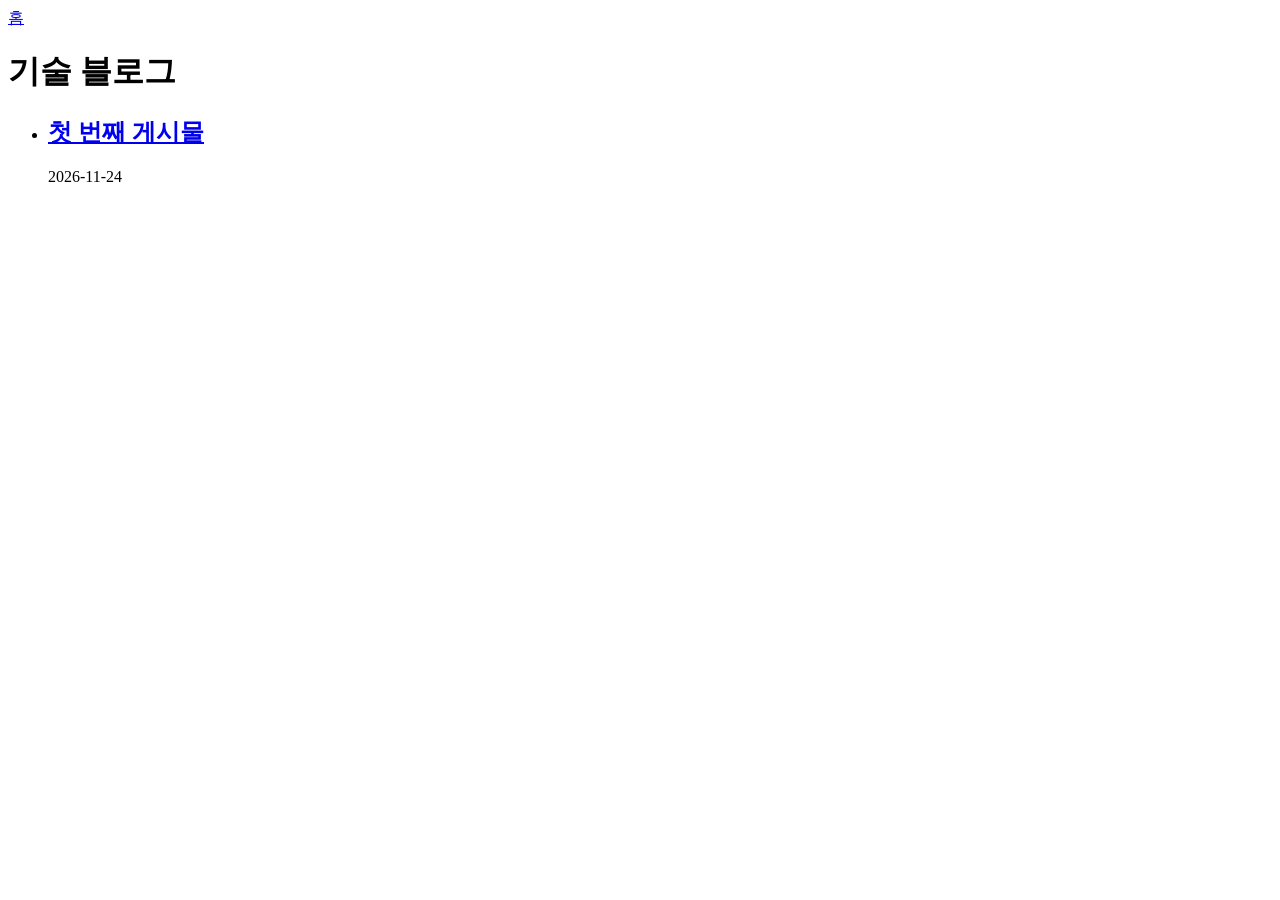
==== index.html @ 9f3a48d3 "deploy: fwb056/Mein-Tech-Blog-Source@89f91e1465ea7843e864fb2244fb5821e899f7f3" ====
<!DOCTYPE html><html lang="ko"> <head><meta charset="UTF-8"><meta name="viewport" content="width=device-width, initial-scale=1.0"><title>기술 블로그</title><link rel="stylesheet" href="/Mein-Tech-Blog/styles/global.css"></head> <body> <header> <nav> <a href="/Mein-Tech-Blog/">홈</a> </nav> </header> <main>  <h1>기술 블로그</h1> <ul class="post-list"> <li> <a href="/Mein-Tech-Blog/posts/first-post"> <h2>첫 번째 게시물</h2> </a> <time>2026-11-24</time> </li> </ul>  </main> </body></html>
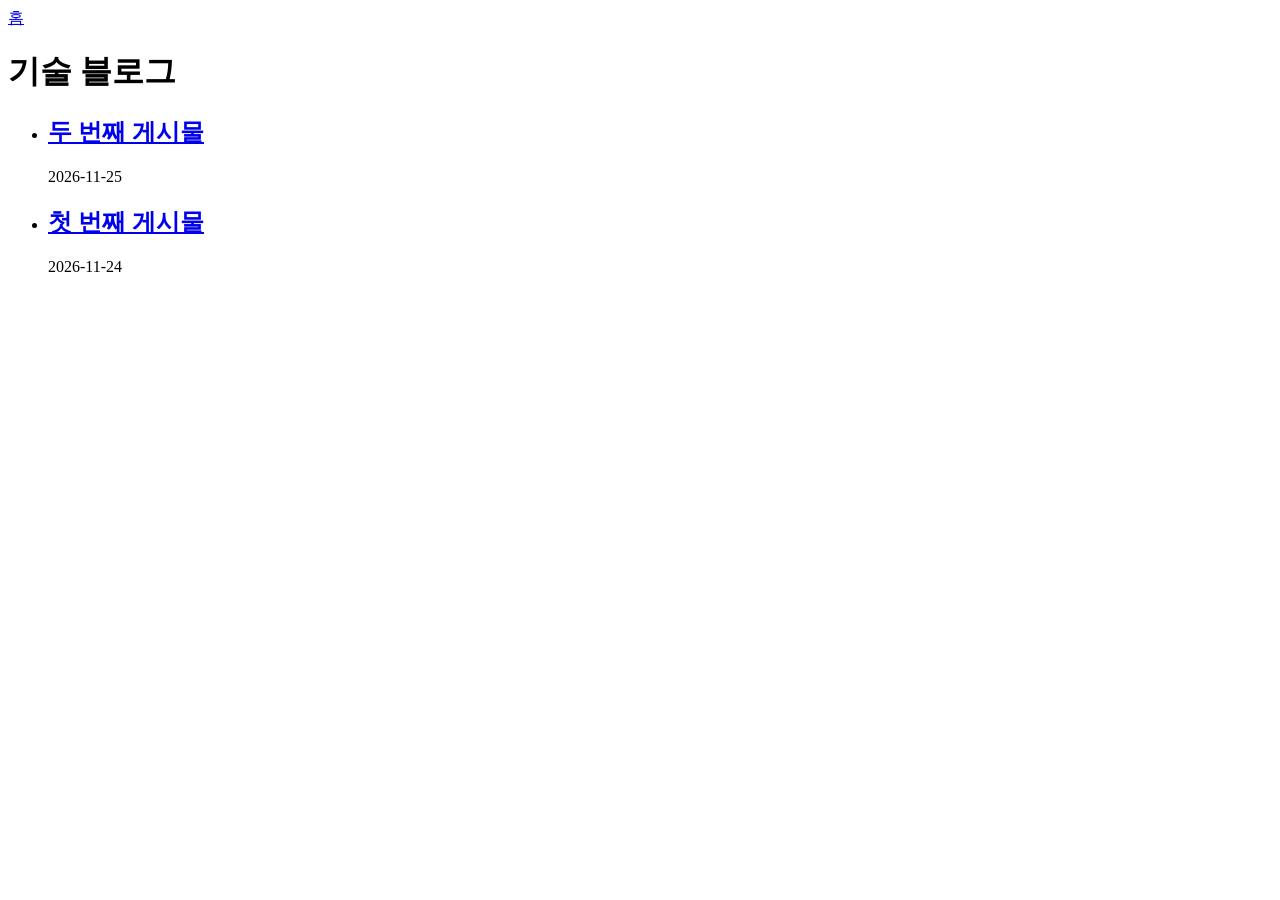
==== commit 7ebaf55b: "deploy: fwb056/Mein-Tech-Blog-Source@72fe5e023ee0488ae03de297be9111885b0da249" ====
--- a/index.html
+++ b/index.html
@@ -1 +1 @@
-<!DOCTYPE html><html lang="ko"> <head><meta charset="UTF-8"><meta name="viewport" content="width=device-width, initial-scale=1.0"><title>기술 블로그</title><link rel="stylesheet" href="/Mein-Tech-Blog/styles/global.css"></head> <body> <header> <nav> <a href="/Mein-Tech-Blog/">홈</a> </nav> </header> <main>  <h1>기술 블로그</h1> <ul class="post-list"> <li> <a href="/Mein-Tech-Blog/posts/first-post"> <h2>첫 번째 게시물</h2> </a> <time>2026-11-24</time> </li> </ul>  </main> </body></html>+<!DOCTYPE html><html lang="ko"> <head><meta charset="UTF-8"><meta name="viewport" content="width=device-width, initial-scale=1.0"><title>기술 블로그</title><link rel="stylesheet" href="/Mein-Tech-Blog/styles/global.css"></head> <body> <header> <nav> <a href="/Mein-Tech-Blog/">홈</a> </nav> </header> <main>  <h1>기술 블로그</h1> <ul class="post-list"> <li> <a href="/Mein-Tech-Blog/posts/second-post"> <h2>두 번째 게시물</h2> </a> <time>2026-11-25</time> </li><li> <a href="/Mein-Tech-Blog/posts/first-post"> <h2>첫 번째 게시물</h2> </a> <time>2026-11-24</time> </li> </ul>  </main> </body></html>
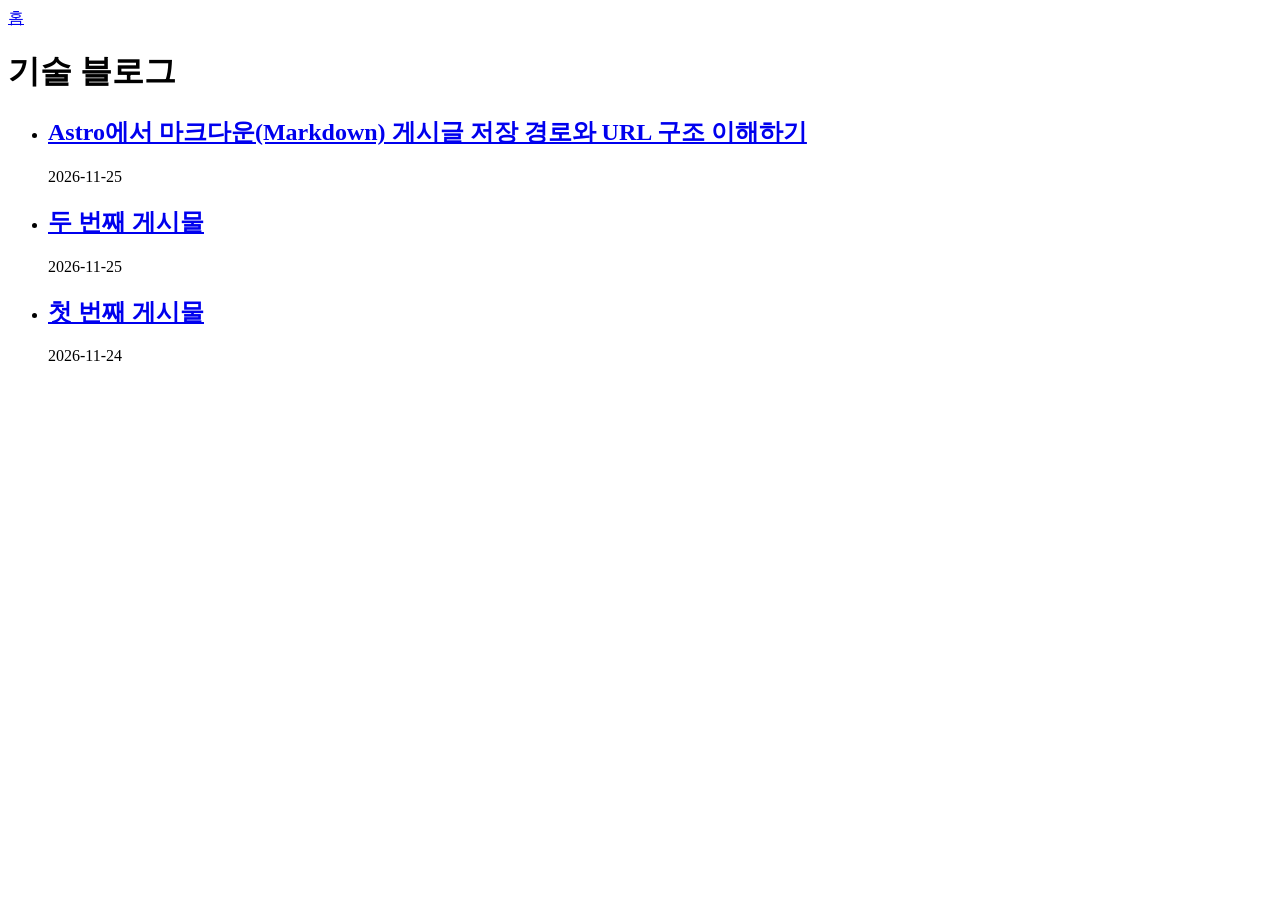
==== commit 3736663d: "deploy: fwb056/Mein-Tech-Blog-Source@54c0f3b115a8c9c718ee6e8f498fee482405ae6f" ====
--- a/index.html
+++ b/index.html
@@ -1 +1 @@
-<!DOCTYPE html><html lang="ko"> <head><meta charset="UTF-8"><meta name="viewport" content="width=device-width, initial-scale=1.0"><title>기술 블로그</title><link rel="stylesheet" href="/Mein-Tech-Blog/styles/global.css"></head> <body> <header> <nav> <a href="/Mein-Tech-Blog/">홈</a> </nav> </header> <main>  <h1>기술 블로그</h1> <ul class="post-list"> <li> <a href="/Mein-Tech-Blog/posts/second-post"> <h2>두 번째 게시물</h2> </a> <time>2026-11-25</time> </li><li> <a href="/Mein-Tech-Blog/posts/first-post"> <h2>첫 번째 게시물</h2> </a> <time>2026-11-24</time> </li> </ul>  </main> </body></html>+<!DOCTYPE html><html lang="ko"> <head><meta charset="UTF-8"><meta name="viewport" content="width=device-width, initial-scale=1.0"><title>기술 블로그</title><link rel="stylesheet" href="/Mein-Tech-Blog/styles/global.css"></head> <body> <header> <nav> <a href="/Mein-Tech-Blog/">홈</a> </nav> </header> <main>  <h1>기술 블로그</h1> <ul class="post-list"> <li> <a href="/Mein-Tech-Blog/posts/261125howpostpath"> <h2>Astro에서 마크다운(Markdown) 게시글 저장 경로와 URL 구조 이해하기</h2> </a> <time>2026-11-25</time> </li><li> <a href="/Mein-Tech-Blog/posts/second-post"> <h2>두 번째 게시물</h2> </a> <time>2026-11-25</time> </li><li> <a href="/Mein-Tech-Blog/posts/first-post"> <h2>첫 번째 게시물</h2> </a> <time>2026-11-24</time> </li> </ul>  </main> </body></html>
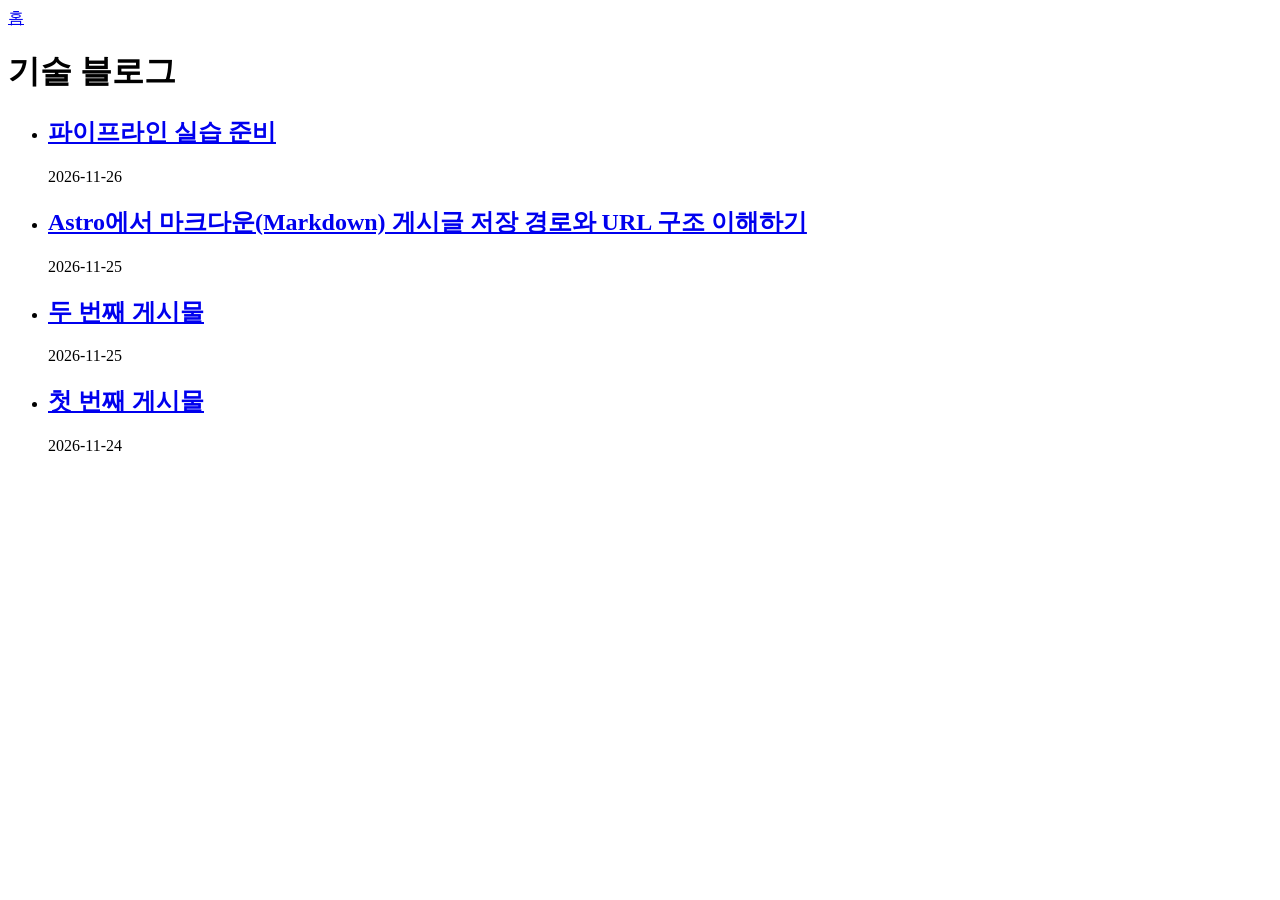
==== commit aad62d27: "deploy: fwb056/Mein-Tech-Blog-Source@034f8d1ab196abd5a8d9fbafe72299d8261f878a" ====
--- a/index.html
+++ b/index.html
@@ -1 +1 @@
-<!DOCTYPE html><html lang="ko"> <head><meta charset="UTF-8"><meta name="viewport" content="width=device-width, initial-scale=1.0"><title>기술 블로그</title><link rel="stylesheet" href="/Mein-Tech-Blog/styles/global.css"></head> <body> <header> <nav> <a href="/Mein-Tech-Blog/">홈</a> </nav> </header> <main>  <h1>기술 블로그</h1> <ul class="post-list"> <li> <a href="/Mein-Tech-Blog/posts/261125howpostpath"> <h2>Astro에서 마크다운(Markdown) 게시글 저장 경로와 URL 구조 이해하기</h2> </a> <time>2026-11-25</time> </li><li> <a href="/Mein-Tech-Blog/posts/second-post"> <h2>두 번째 게시물</h2> </a> <time>2026-11-25</time> </li><li> <a href="/Mein-Tech-Blog/posts/first-post"> <h2>첫 번째 게시물</h2> </a> <time>2026-11-24</time> </li> </ul>  </main> </body></html>+<!DOCTYPE html><html lang="ko"> <head><meta charset="UTF-8"><meta name="viewport" content="width=device-width, initial-scale=1.0"><title>기술 블로그</title><link rel="stylesheet" href="/Mein-Tech-Blog/styles/global.css"></head> <body> <header> <nav> <a href="/Mein-Tech-Blog/">홈</a> </nav> </header> <main>  <h1>기술 블로그</h1> <ul class="post-list"> <li> <a href="/Mein-Tech-Blog/posts/261126deexercise1guideline"> <h2>파이프라인 실습 준비</h2> </a> <time>2026-11-26</time> </li><li> <a href="/Mein-Tech-Blog/posts/261125howpostpath"> <h2>Astro에서 마크다운(Markdown) 게시글 저장 경로와 URL 구조 이해하기</h2> </a> <time>2026-11-25</time> </li><li> <a href="/Mein-Tech-Blog/posts/second-post"> <h2>두 번째 게시물</h2> </a> <time>2026-11-25</time> </li><li> <a href="/Mein-Tech-Blog/posts/first-post"> <h2>첫 번째 게시물</h2> </a> <time>2026-11-24</time> </li> </ul>  </main> </body></html>
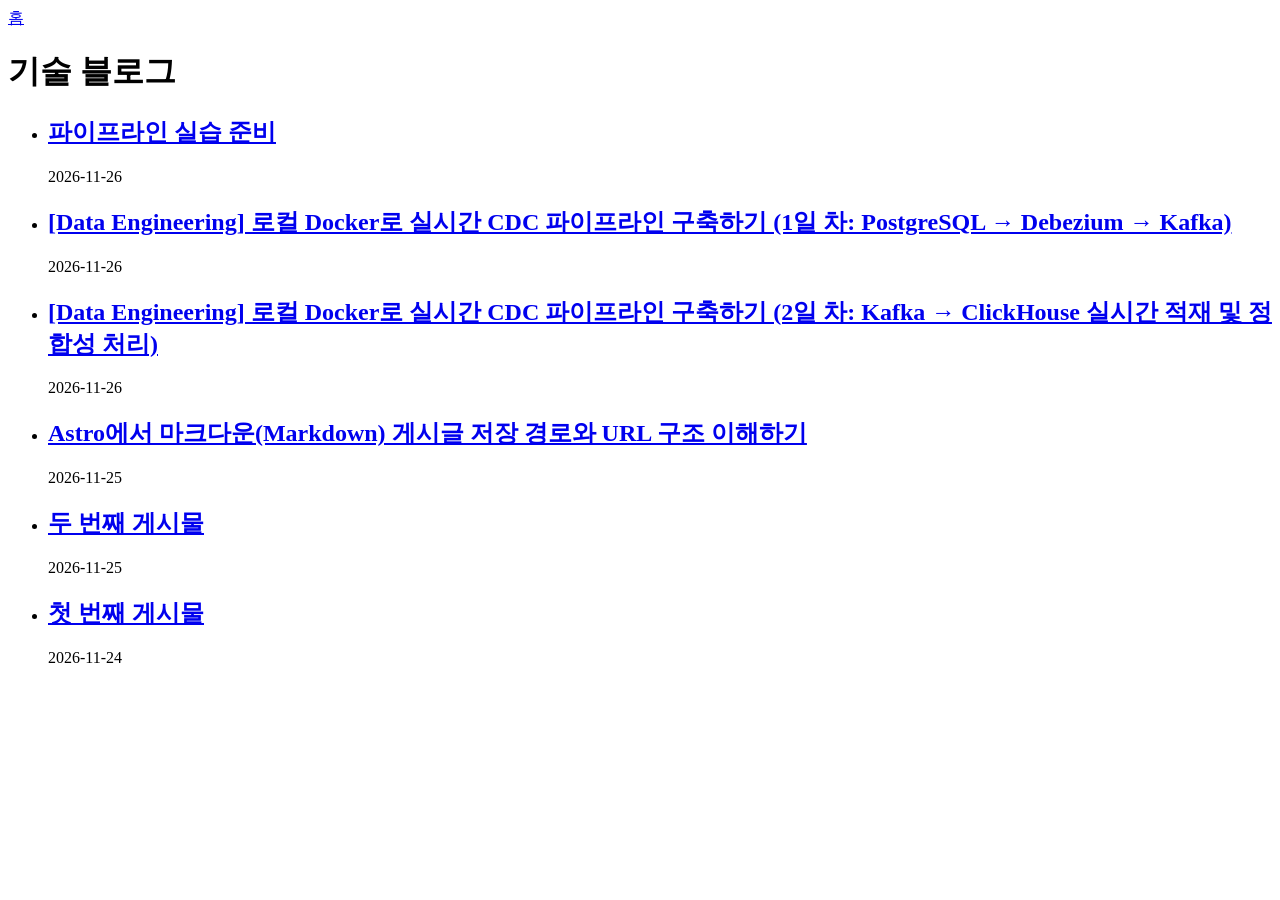
==== commit a4655796: "deploy: fwb056/Mein-Tech-Blog-Source@9863bad3fa7799b22b6b7f40a6929c46f4c23c63" ====
--- a/index.html
+++ b/index.html
@@ -1 +1 @@
-<!DOCTYPE html><html lang="ko"> <head><meta charset="UTF-8"><meta name="viewport" content="width=device-width, initial-scale=1.0"><title>기술 블로그</title><link rel="stylesheet" href="/Mein-Tech-Blog/styles/global.css"></head> <body> <header> <nav> <a href="/Mein-Tech-Blog/">홈</a> </nav> </header> <main>  <h1>기술 블로그</h1> <ul class="post-list"> <li> <a href="/Mein-Tech-Blog/posts/261126deexercise1guideline"> <h2>파이프라인 실습 준비</h2> </a> <time>2026-11-26</time> </li><li> <a href="/Mein-Tech-Blog/posts/261125howpostpath"> <h2>Astro에서 마크다운(Markdown) 게시글 저장 경로와 URL 구조 이해하기</h2> </a> <time>2026-11-25</time> </li><li> <a href="/Mein-Tech-Blog/posts/second-post"> <h2>두 번째 게시물</h2> </a> <time>2026-11-25</time> </li><li> <a href="/Mein-Tech-Blog/posts/first-post"> <h2>첫 번째 게시물</h2> </a> <time>2026-11-24</time> </li> </ul>  </main> </body></html>+<!DOCTYPE html><html lang="ko"> <head><meta charset="UTF-8"><meta name="viewport" content="width=device-width, initial-scale=1.0"><title>기술 블로그</title><link rel="stylesheet" href="/Mein-Tech-Blog/styles/global.css"></head> <body> <header> <nav> <a href="/Mein-Tech-Blog/">홈</a> </nav> </header> <main>  <h1>기술 블로그</h1> <ul class="post-list"> <li> <a href="/Mein-Tech-Blog/posts/261126deexercise1guideline"> <h2>파이프라인 실습 준비</h2> </a> <time>2026-11-26</time> </li><li> <a href="/Mein-Tech-Blog/posts/261127pipelineexday1"> <h2>[Data Engineering] 로컬 Docker로 실시간 CDC 파이프라인 구축하기 (1일 차: PostgreSQL → Debezium → Kafka)</h2> </a> <time>2026-11-26</time> </li><li> <a href="/Mein-Tech-Blog/posts/261127pipelineexday2"> <h2>[Data Engineering] 로컬 Docker로 실시간 CDC 파이프라인 구축하기 (2일 차: Kafka → ClickHouse 실시간 적재 및 정합성 처리)</h2> </a> <time>2026-11-26</time> </li><li> <a href="/Mein-Tech-Blog/posts/261125howpostpath"> <h2>Astro에서 마크다운(Markdown) 게시글 저장 경로와 URL 구조 이해하기</h2> </a> <time>2026-11-25</time> </li><li> <a href="/Mein-Tech-Blog/posts/second-post"> <h2>두 번째 게시물</h2> </a> <time>2026-11-25</time> </li><li> <a href="/Mein-Tech-Blog/posts/first-post"> <h2>첫 번째 게시물</h2> </a> <time>2026-11-24</time> </li> </ul>  </main> </body></html>
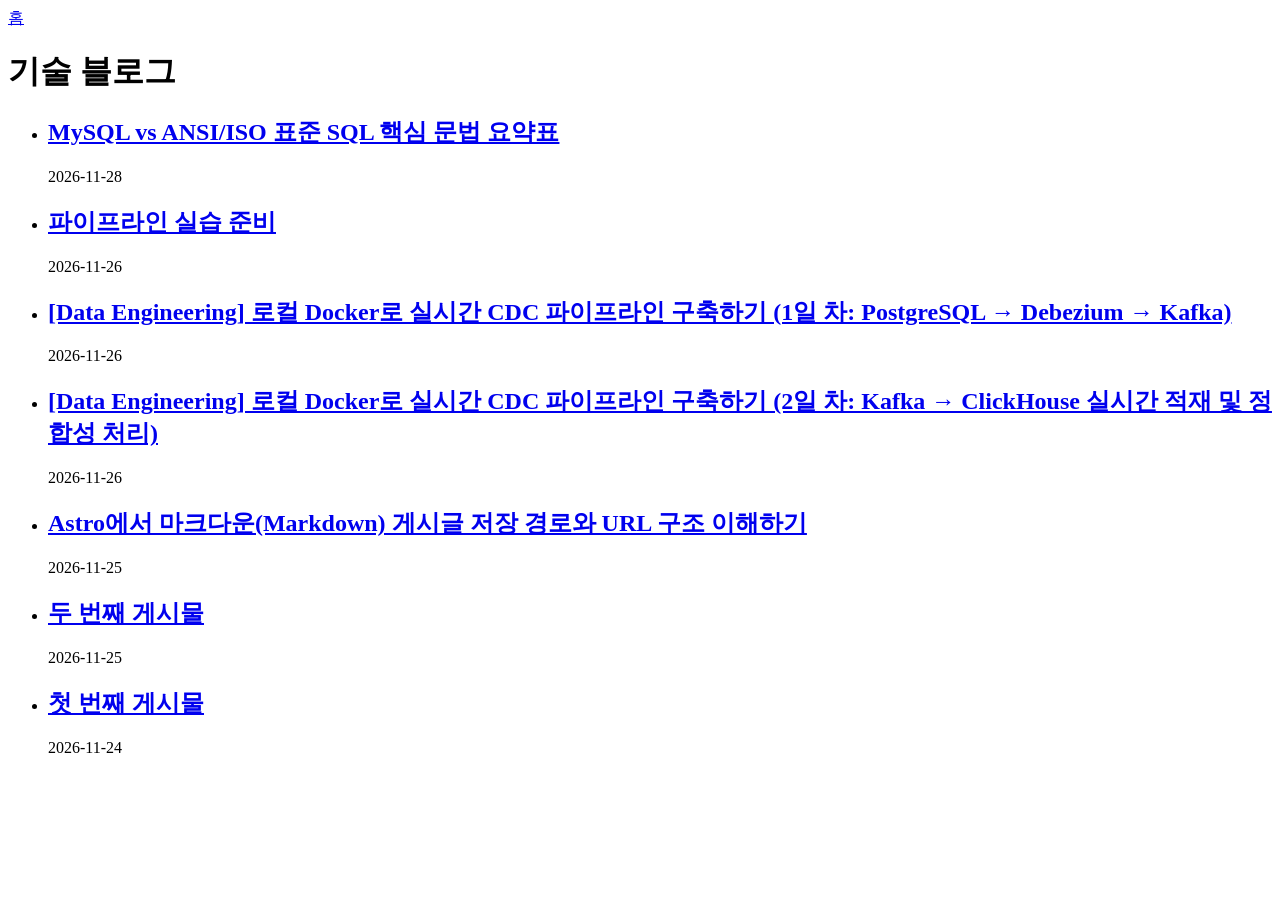
==== commit 0cf14a8b: "deploy: fwb056/Mein-Tech-Blog-Source@c9041e109c48dec81659d9fc4b19bf9ec5bf1f78" ====
--- a/index.html
+++ b/index.html
@@ -1 +1 @@
-<!DOCTYPE html><html lang="ko"> <head><meta charset="UTF-8"><meta name="viewport" content="width=device-width, initial-scale=1.0"><title>기술 블로그</title><link rel="stylesheet" href="/Mein-Tech-Blog/styles/global.css"></head> <body> <header> <nav> <a href="/Mein-Tech-Blog/">홈</a> </nav> </header> <main>  <h1>기술 블로그</h1> <ul class="post-list"> <li> <a href="/Mein-Tech-Blog/posts/261126deexercise1guideline"> <h2>파이프라인 실습 준비</h2> </a> <time>2026-11-26</time> </li><li> <a href="/Mein-Tech-Blog/posts/261127pipelineexday1"> <h2>[Data Engineering] 로컬 Docker로 실시간 CDC 파이프라인 구축하기 (1일 차: PostgreSQL → Debezium → Kafka)</h2> </a> <time>2026-11-26</time> </li><li> <a href="/Mein-Tech-Blog/posts/261127pipelineexday2"> <h2>[Data Engineering] 로컬 Docker로 실시간 CDC 파이프라인 구축하기 (2일 차: Kafka → ClickHouse 실시간 적재 및 정합성 처리)</h2> </a> <time>2026-11-26</time> </li><li> <a href="/Mein-Tech-Blog/posts/261125howpostpath"> <h2>Astro에서 마크다운(Markdown) 게시글 저장 경로와 URL 구조 이해하기</h2> </a> <time>2026-11-25</time> </li><li> <a href="/Mein-Tech-Blog/posts/second-post"> <h2>두 번째 게시물</h2> </a> <time>2026-11-25</time> </li><li> <a href="/Mein-Tech-Blog/posts/first-post"> <h2>첫 번째 게시물</h2> </a> <time>2026-11-24</time> </li> </ul>  </main> </body></html>+<!DOCTYPE html><html lang="ko"> <head><meta charset="UTF-8"><meta name="viewport" content="width=device-width, initial-scale=1.0"><title>기술 블로그</title><link rel="stylesheet" href="/Mein-Tech-Blog/styles/global.css"></head> <body> <header> <nav> <a href="/Mein-Tech-Blog/">홈</a> </nav> </header> <main>  <h1>기술 블로그</h1> <ul class="post-list"> <li> <a href="/Mein-Tech-Blog/posts/261128mysql_vs_ansi_iso_sql"> <h2>MySQL vs ANSI/ISO 표준 SQL 핵심 문법 요약표</h2> </a> <time>2026-11-28</time> </li><li> <a href="/Mein-Tech-Blog/posts/261126deexercise1guideline"> <h2>파이프라인 실습 준비</h2> </a> <time>2026-11-26</time> </li><li> <a href="/Mein-Tech-Blog/posts/261127pipelineexday1"> <h2>[Data Engineering] 로컬 Docker로 실시간 CDC 파이프라인 구축하기 (1일 차: PostgreSQL → Debezium → Kafka)</h2> </a> <time>2026-11-26</time> </li><li> <a href="/Mein-Tech-Blog/posts/261127pipelineexday2"> <h2>[Data Engineering] 로컬 Docker로 실시간 CDC 파이프라인 구축하기 (2일 차: Kafka → ClickHouse 실시간 적재 및 정합성 처리)</h2> </a> <time>2026-11-26</time> </li><li> <a href="/Mein-Tech-Blog/posts/261125howpostpath"> <h2>Astro에서 마크다운(Markdown) 게시글 저장 경로와 URL 구조 이해하기</h2> </a> <time>2026-11-25</time> </li><li> <a href="/Mein-Tech-Blog/posts/second-post"> <h2>두 번째 게시물</h2> </a> <time>2026-11-25</time> </li><li> <a href="/Mein-Tech-Blog/posts/first-post"> <h2>첫 번째 게시물</h2> </a> <time>2026-11-24</time> </li> </ul>  </main> </body></html>
